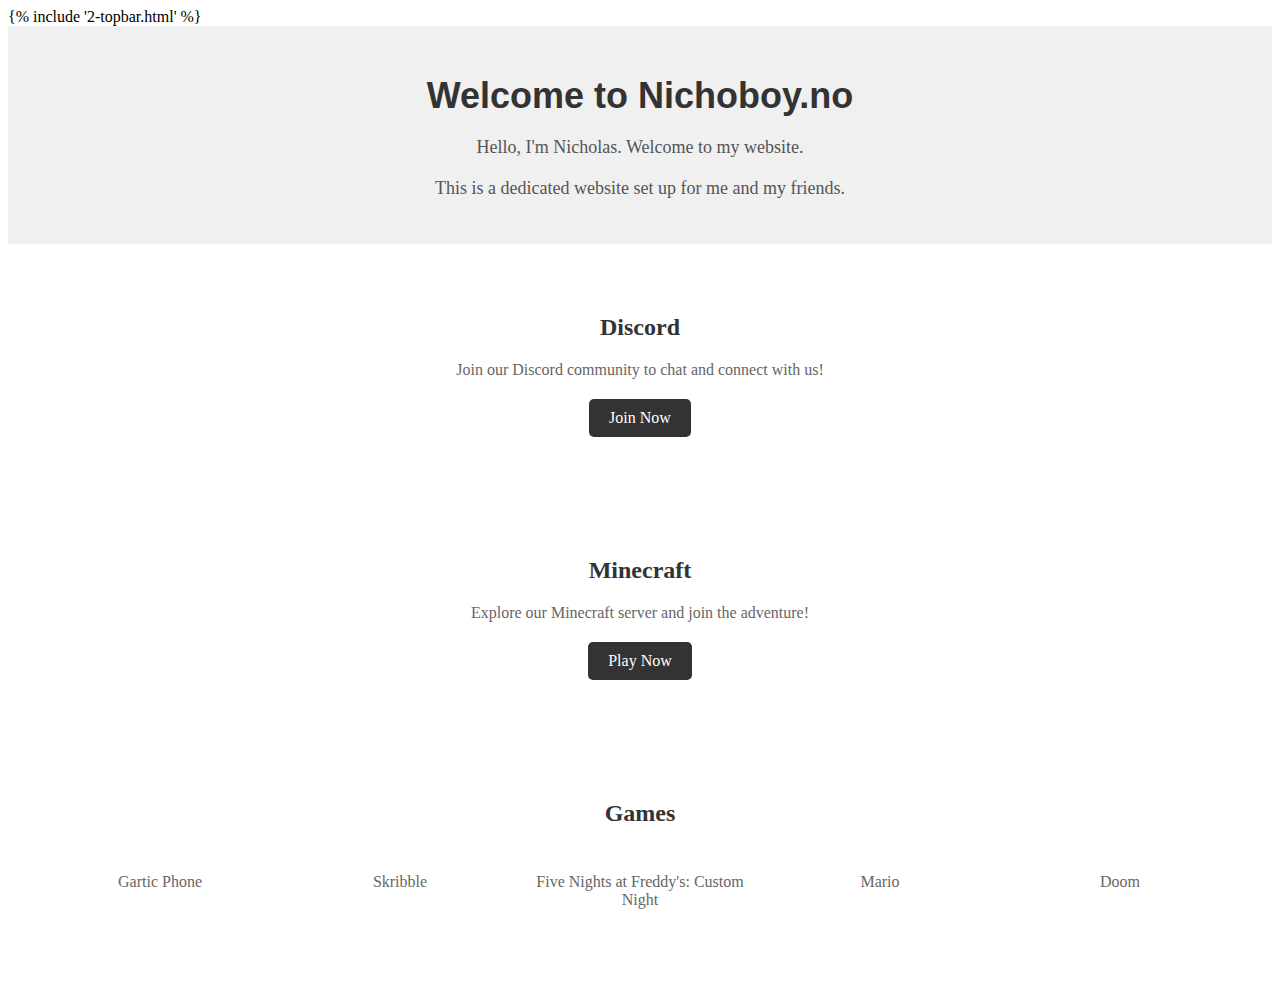
==== templates/2-main.html @ ced01c4b "Updated Main Page" ====
<!DOCTYPE html>
<html lang="en">

<head>
    <meta charset="UTF-8">
    <meta name="viewport" content="width=device-width, initial-scale=1.0">
    <title>Nichoboy.no</title>
    <link rel="stylesheet" href="styles.css">
    <style>


        .hero {
            background-color: #f0f0f0;
            padding: 25px 0;
            text-align: center;
        }

        .hero h1 {
            font-family: "Arial Black", sans-serif;
            font-size: 36px;
            color: #333;
            margin-bottom: 20px;
        }

        .hero p {
            font-size: 18px;
            color: #555;
            margin-bottom: 20px;
        }

        .container {
            max-width: 1200px;
            margin: 0 auto;
            padding: 0 20px;
        }

        .section {
            padding: 50px 0;
            text-align: center;
        }

        .section h2 {
            font-size: 24px;
            color: #333;
            margin-bottom: 20px;
        }

        .section p {
            font-size: 16px;
            color: #666;
            margin-bottom: 20px;
        }

        .button {
            display: inline-block;
            background-color: #333;
            color: #fff;
            padding: 10px 20px;
            text-decoration: none;
            border-radius: 5px;
            transition: background-color 0.3s ease;
        }

        .button:hover {
            background-color: #555;
        }

        .games-list {
            display: flex;
            flex-wrap: wrap;
            justify-content: center;
        }

        .game {
            width: calc(20% - 20px);
            margin: 10px;
            text-align: center;
        }

        .game img {
            width: 100px;
            height: 100px;
            margin-bottom: 10px;
            border-radius: 50%;
            transition: transform 0.3s ease;
        }

        .game img:hover {
            transform: scale(1.1);
        }

        .game p {
            font-size: 16px;
            color: #666;
        }
    </style>
</head>

<body>
    <!-- Top bar -->
    {% include '2-topbar.html' %}

    <!-- Hero section -->
    <header class="hero">
        <div class="container">
            <h1>Welcome to Nichoboy.no</h1>
            <p>Hello, I'm Nicholas. Welcome to my website.</p>
            <p>This is a dedicated website set up for me and my friends.</p>
        </div>
    </header>

    <!-- Discord section -->
    <section id="discord" class="section">
        <div class="container">
            <h2>Discord</h2>
            <p>Join our Discord community to chat and connect with us!</p>
            <a href="https://discord.gg/q53E552ErA" class="button" target="_blank">Join Now</a>
        </div>
    </section>

    <!-- Minecraft section -->
    <section id="minecraft" class="section">
        <div class="container">
            <h2>Minecraft</h2>
            <p>Explore our Minecraft server and join the adventure!</p>
            <a href="/mc" class="button">Play Now</a>
        </div>
    </section>

    <!-- Games section -->
    <section id="games" class="section">
        <div class="container">
            <h2>Games</h2>
            <div class="games-list">
                <div class="game">
                    <p>Gartic Phone</p>
                </div>
                <div class="game">
                    <p>Skribble</p>
                </div>
                <div class="game">
                    <p>Five Nights at Freddy's: Custom Night</p>
                </div>
                <div class="game">
                    <p>Mario</p>
                </div>
                <div class="game">
                    <p>Doom</p>
                </div>
            </div>
        </div>
    </section>
</body>

</html>
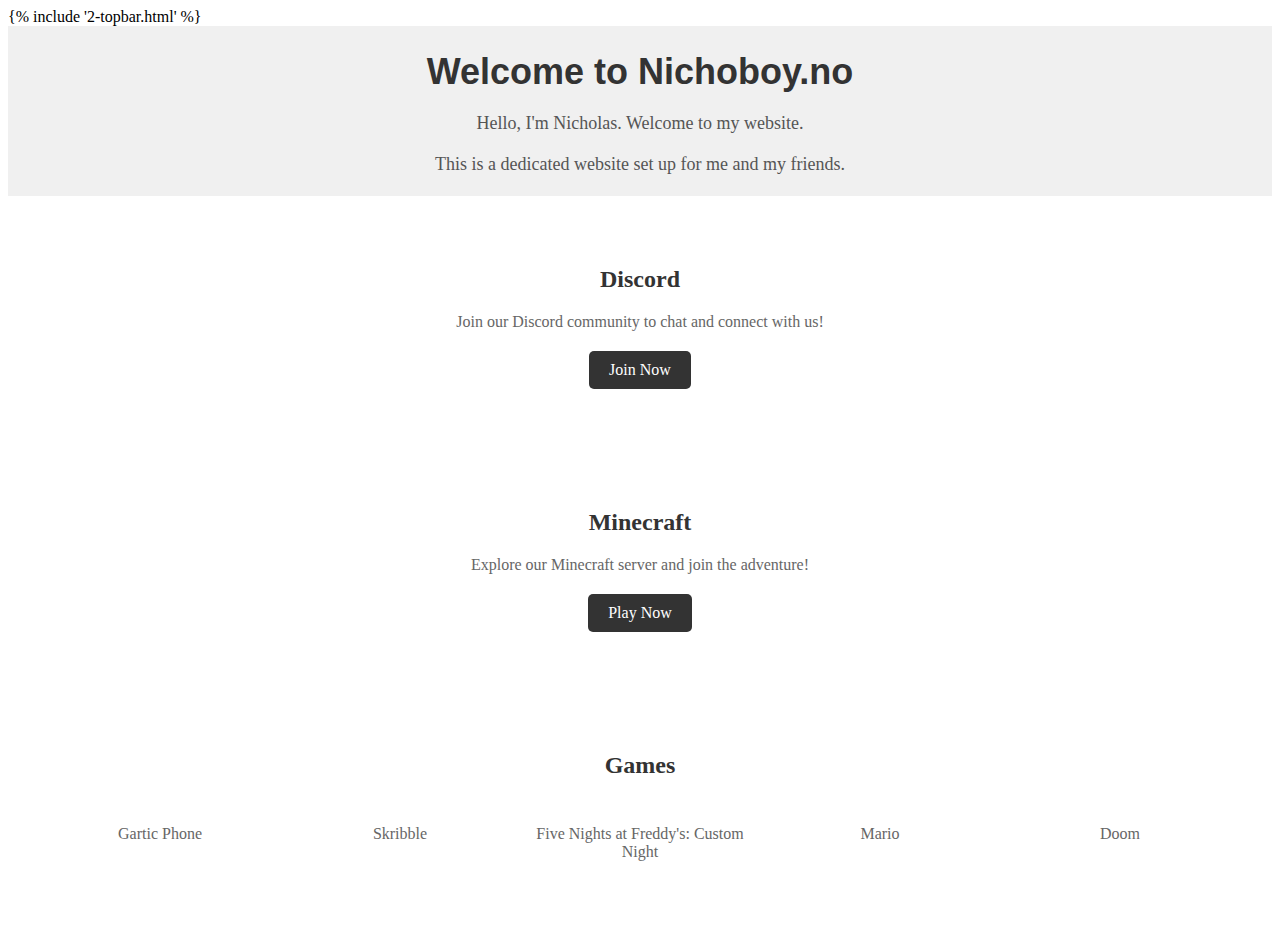
==== commit edbbf496: "scroll bug fix" ====
--- a/templates/2-main.html
+++ b/templates/2-main.html
@@ -7,11 +7,13 @@
     <title>Nichoboy.no</title>
     <link rel="stylesheet" href="styles.css">
     <style>
-
+        body {
+            overflow: hidden; /* Disable scrolling */
+        }
 
         .hero {
             background-color: #f0f0f0;
-            padding: 25px 0;
+            padding: 1px 0;
             text-align: center;
         }
 
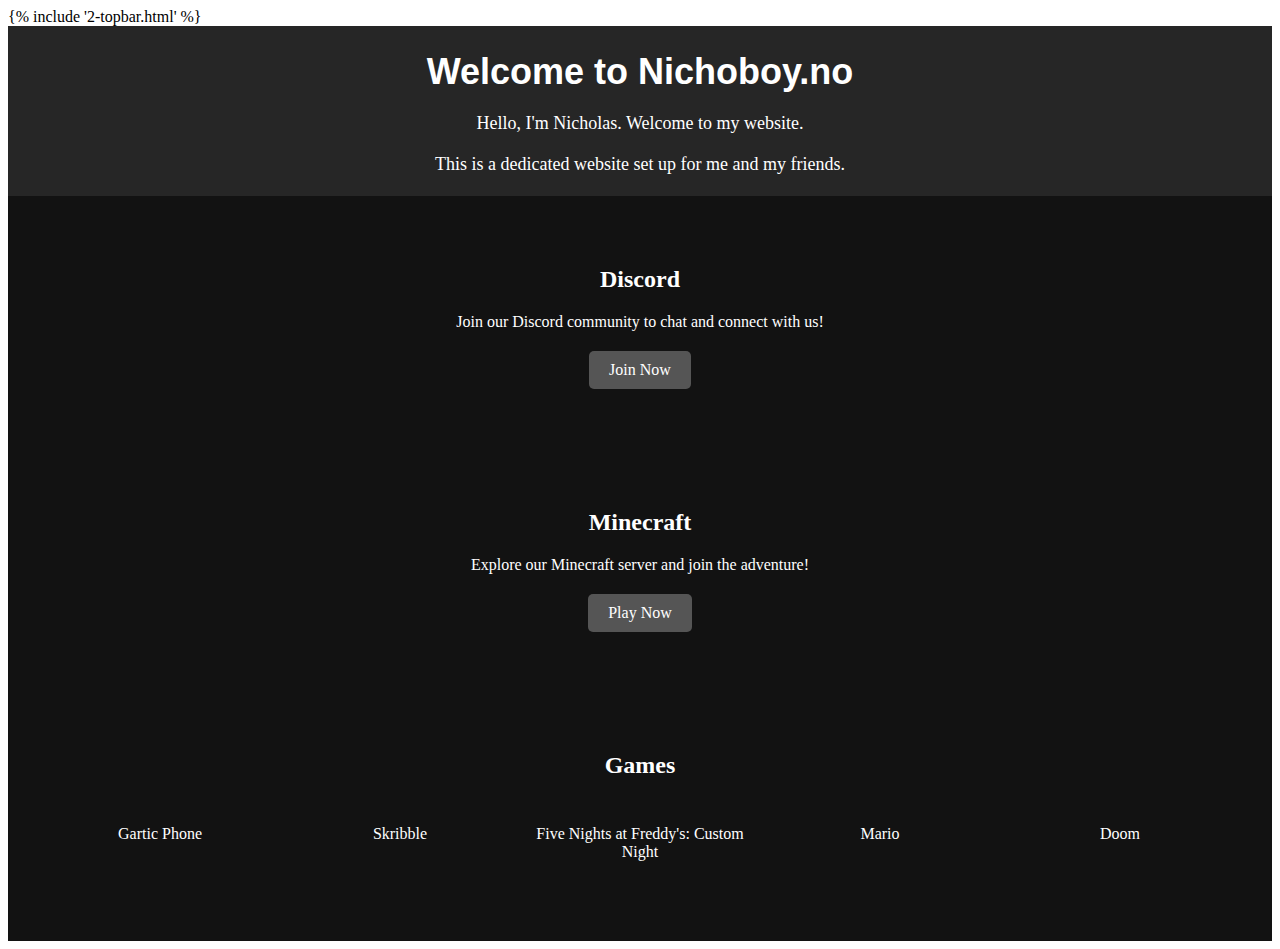
==== commit 162382f4: "Darkmode" ====
--- a/templates/2-main.html
+++ b/templates/2-main.html
@@ -7,12 +7,10 @@
     <title>Nichoboy.no</title>
     <link rel="stylesheet" href="styles.css">
     <style>
-        body {
-            overflow: hidden; /* Disable scrolling */
-        }
+
 
         .hero {
-            background-color: #f0f0f0;
+            background-color: #262626;
             padding: 1px 0;
             text-align: center;
         }
@@ -20,13 +18,13 @@
         .hero h1 {
             font-family: "Arial Black", sans-serif;
             font-size: 36px;
-            color: #333;
+            color: #ffffff;
             margin-bottom: 20px;
         }
 
         .hero p {
             font-size: 18px;
-            color: #555;
+            color: #fff;
             margin-bottom: 20px;
         }
 
@@ -39,23 +37,24 @@
         .section {
             padding: 50px 0;
             text-align: center;
+            background-color: #121212
         }
 
         .section h2 {
             font-size: 24px;
-            color: #333;
+            color: #ffffff;
             margin-bottom: 20px;
         }
 
         .section p {
             font-size: 16px;
-            color: #666;
+            color: #ffffff;
             margin-bottom: 20px;
         }
 
         .button {
             display: inline-block;
-            background-color: #333;
+            background-color: #555555;
             color: #fff;
             padding: 10px 20px;
             text-decoration: none;
@@ -93,9 +92,11 @@
 
         .game p {
             font-size: 16px;
-            color: #666;
+            color: #fff;
         }
+
     </style>
+
 </head>
 
 <body>
@@ -109,6 +110,7 @@
             <p>Hello, I'm Nicholas. Welcome to my website.</p>
             <p>This is a dedicated website set up for me and my friends.</p>
         </div>
+
     </header>
 
     <!-- Discord section -->
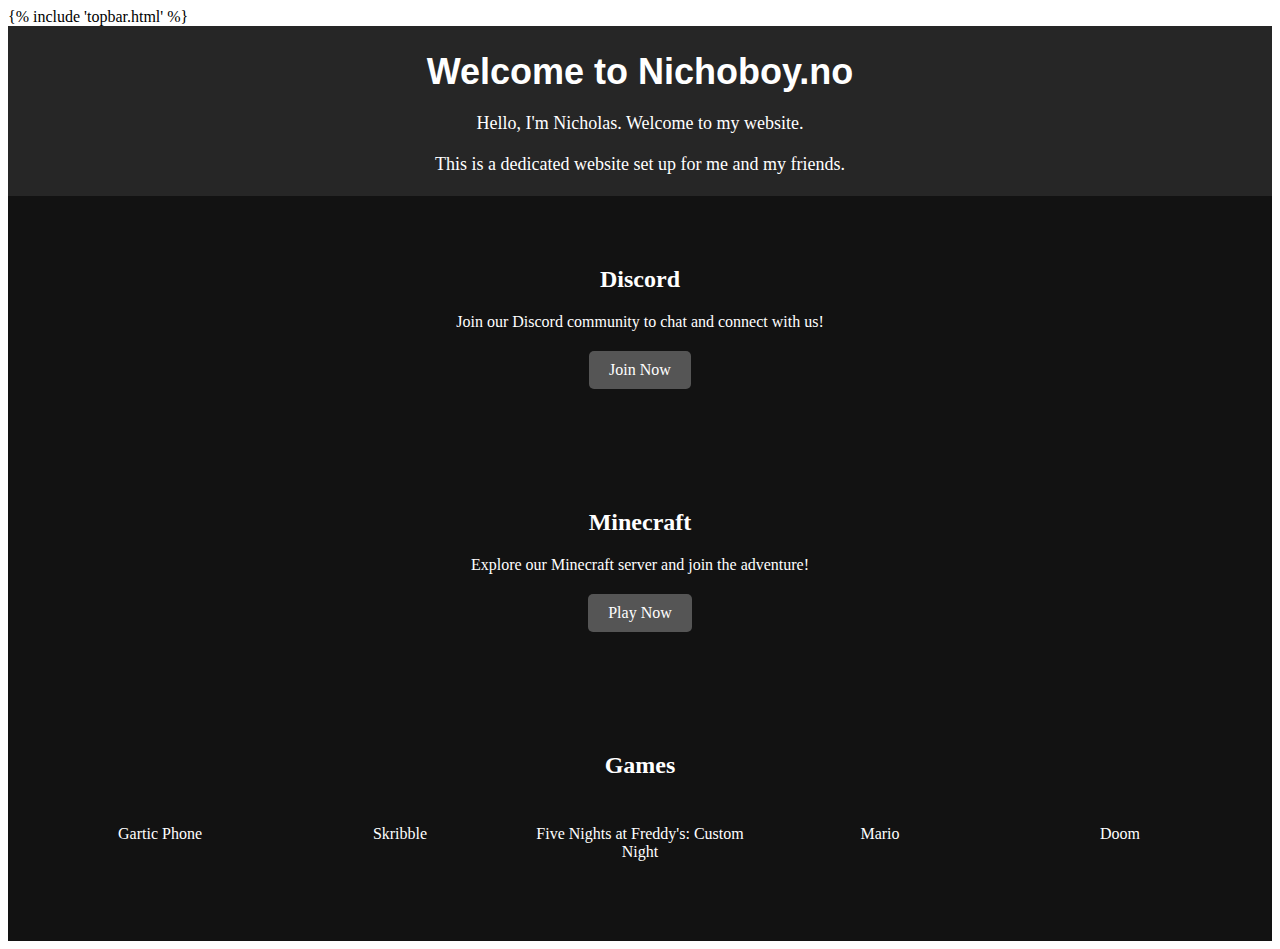
==== commit 5e8dd114: "fix" ====
--- a/templates/2-main.html
+++ b/templates/2-main.html
@@ -101,7 +101,7 @@
 
 <body>
     <!-- Top bar -->
-    {% include '2-topbar.html' %}
+    {% include 'topbar.html' %}
 
     <!-- Hero section -->
     <header class="hero">
